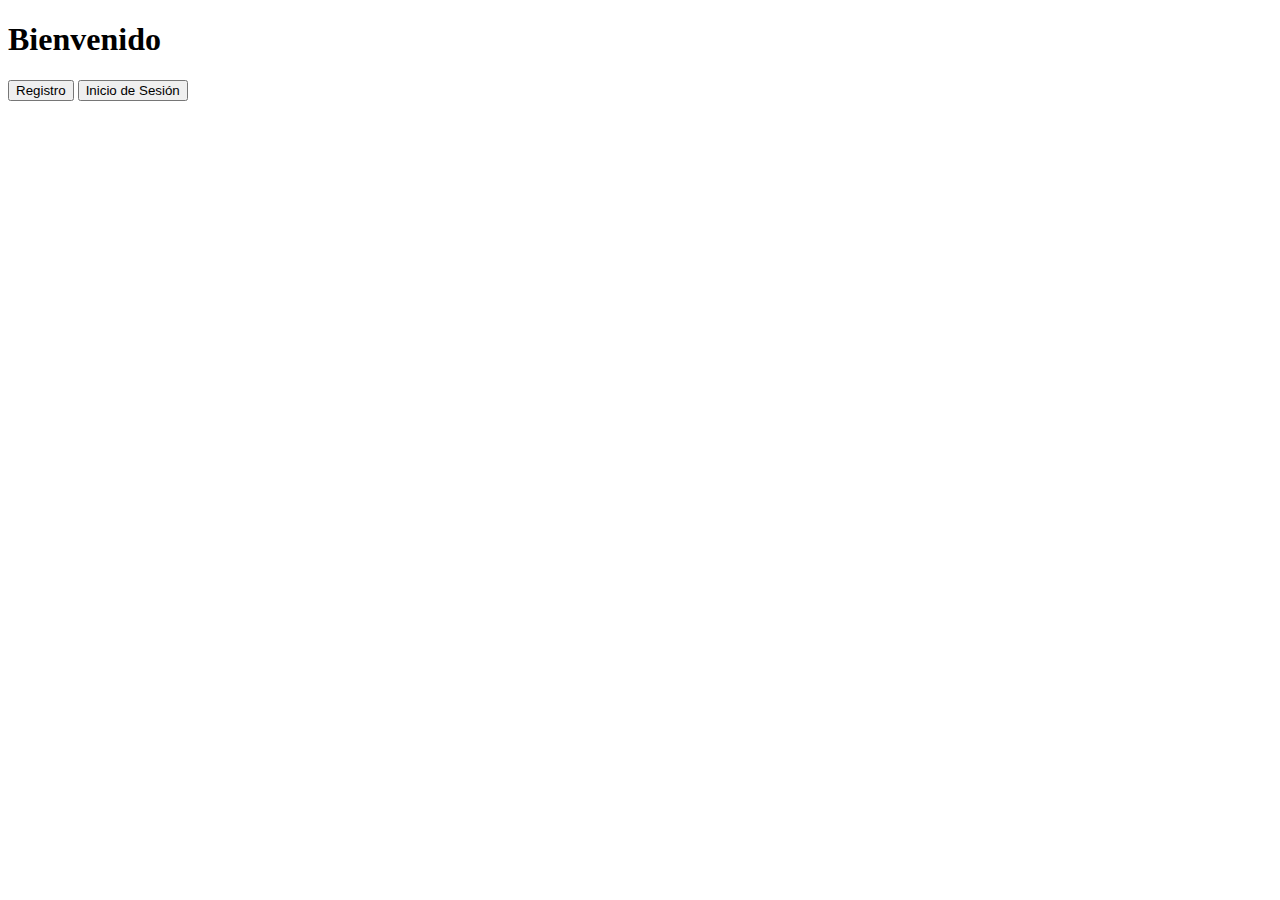
==== templates/index.html @ f5b1c890 "first commit" ====
<!DOCTYPE html>
<html lang="en">
<head>
    <meta charset="UTF-8">
    <meta name="viewport" content="width=device-width, initial-scale=1.0">
    <title>Index</title>
    <link rel="stylesheet" href="{{ url_for('static', filename='css/styles.css') }}">
</head>
<body>
    <h1>Bienvenido</h1>
    <button onclick="window.location.href='/register'">Registro</button>
    <button onclick="window.location.href='/login'">Inicio de Sesión</button>
</body>
</html>
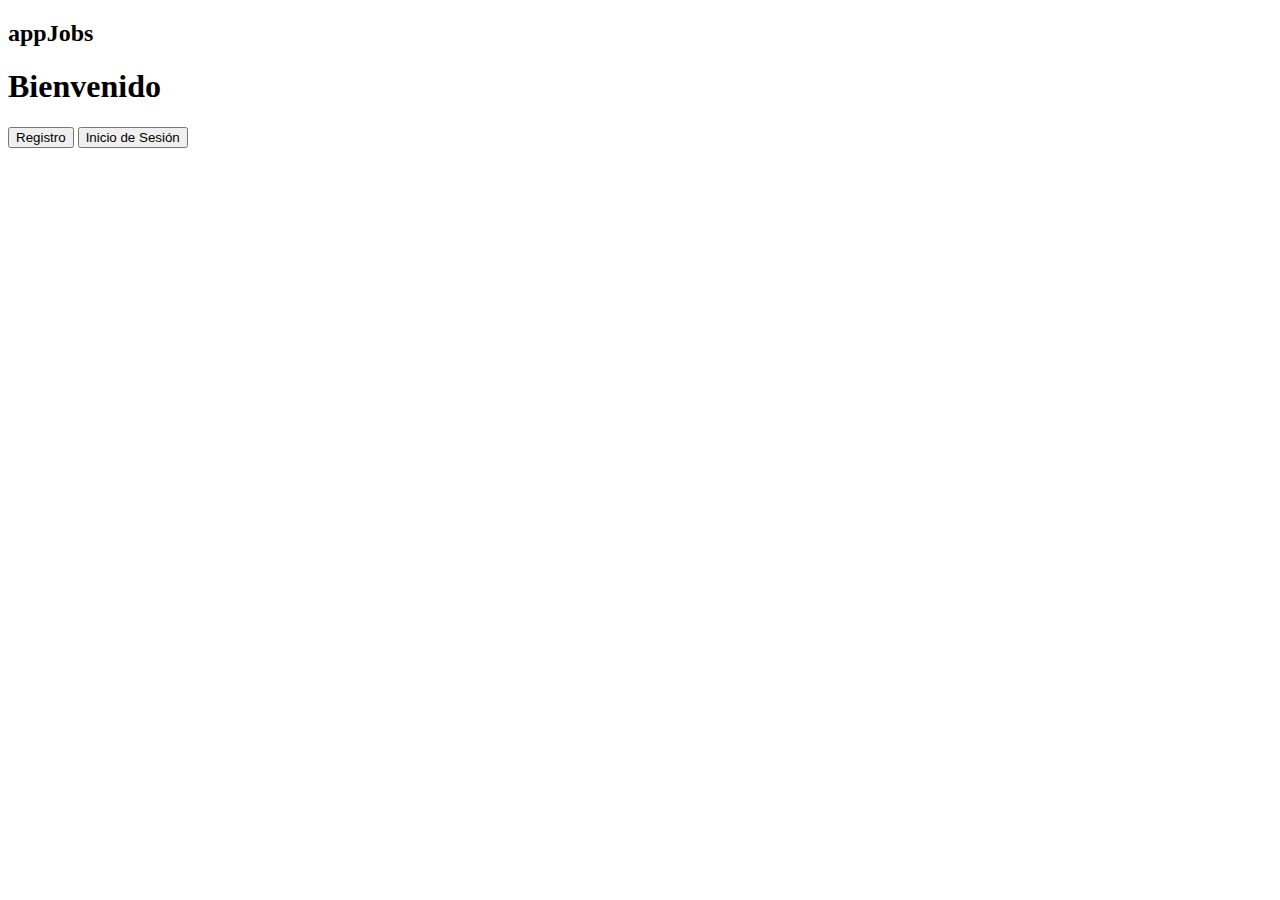
==== commit 04e5212b: "cambios de css" ====
--- a/templates/index.html
+++ b/templates/index.html
@@ -7,8 +7,15 @@
     <link rel="stylesheet" href="{{ url_for('static', filename='css/styles.css') }}">
 </head>
 <body>
-    <h1>Bienvenido</h1>
-    <button onclick="window.location.href='/register'">Registro</button>
-    <button onclick="window.location.href='/login'">Inicio de Sesión</button>
+    <header>
+        <h2>appJobs</h2>
+    </header>
+    <nav>
+        <h1>Bienvenido</h1>
+    </nav>
+    <aside>
+        <button onclick="window.location.href='/register'">Registro</button>
+        <button onclick="window.location.href='/login'">Inicio de Sesión</button>
+    </aside>
 </body>
 </html>
